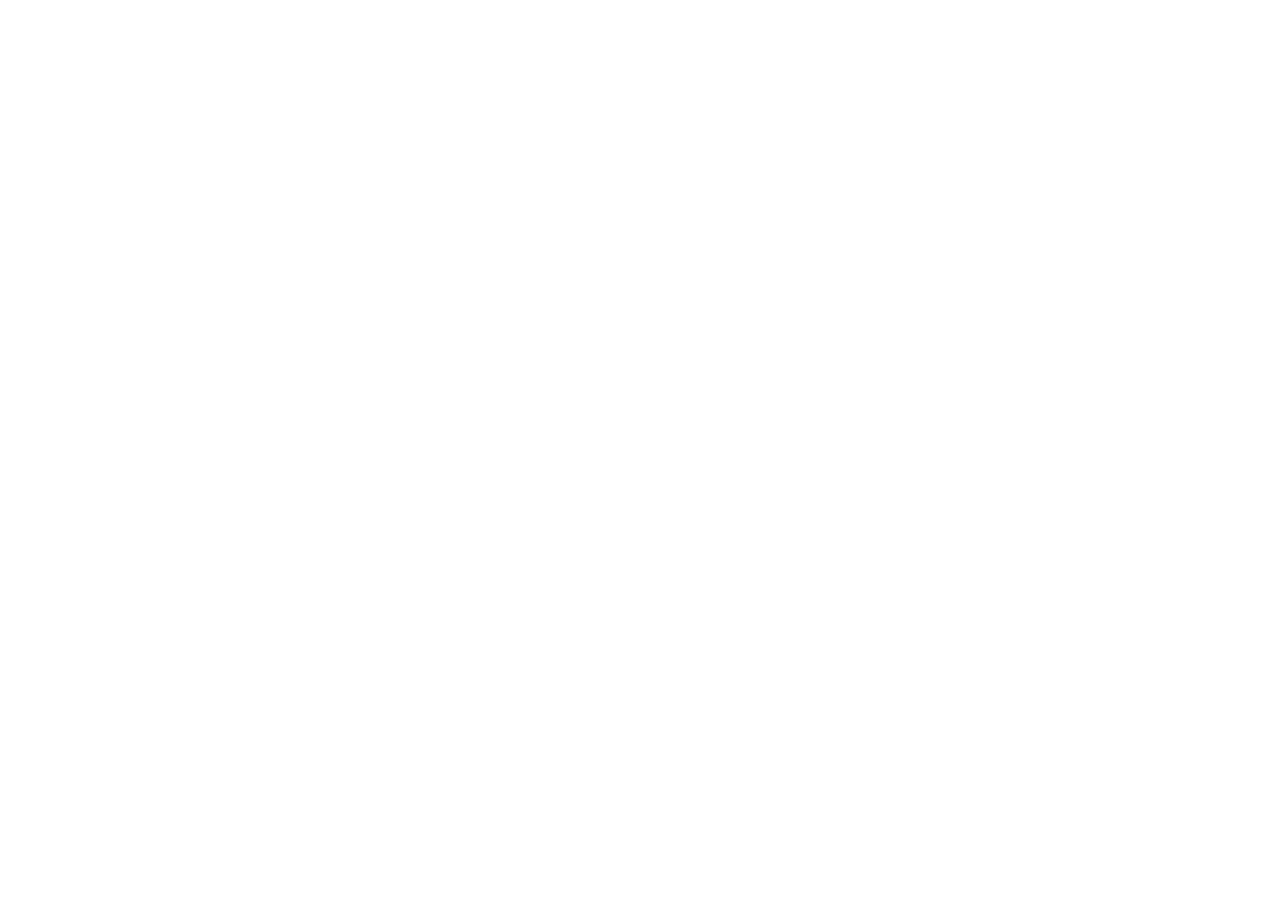
==== contribution.html @ 32f4b410 "dá" ====
<!DOCTYPE html>
<html>
<head>
    <title>Đóng góp/Chỉnh sửa câu hỏi</title>
    <script src="script.js"></script> 
    <style>
        /* ... (CSS styles cho form) */
    </style>
</head>
<body>
    <div id="contribution-form"></div>

    <script>
        // Lấy action từ query parameters
        const urlParams = new URLSearchParams(window.location.search);
        const action = urlParams.get('action'); 

        // Gọi hàm handleContributionForm để hiển thị form
        handleContributionForm(action); 
    </script>
</body>
</html>
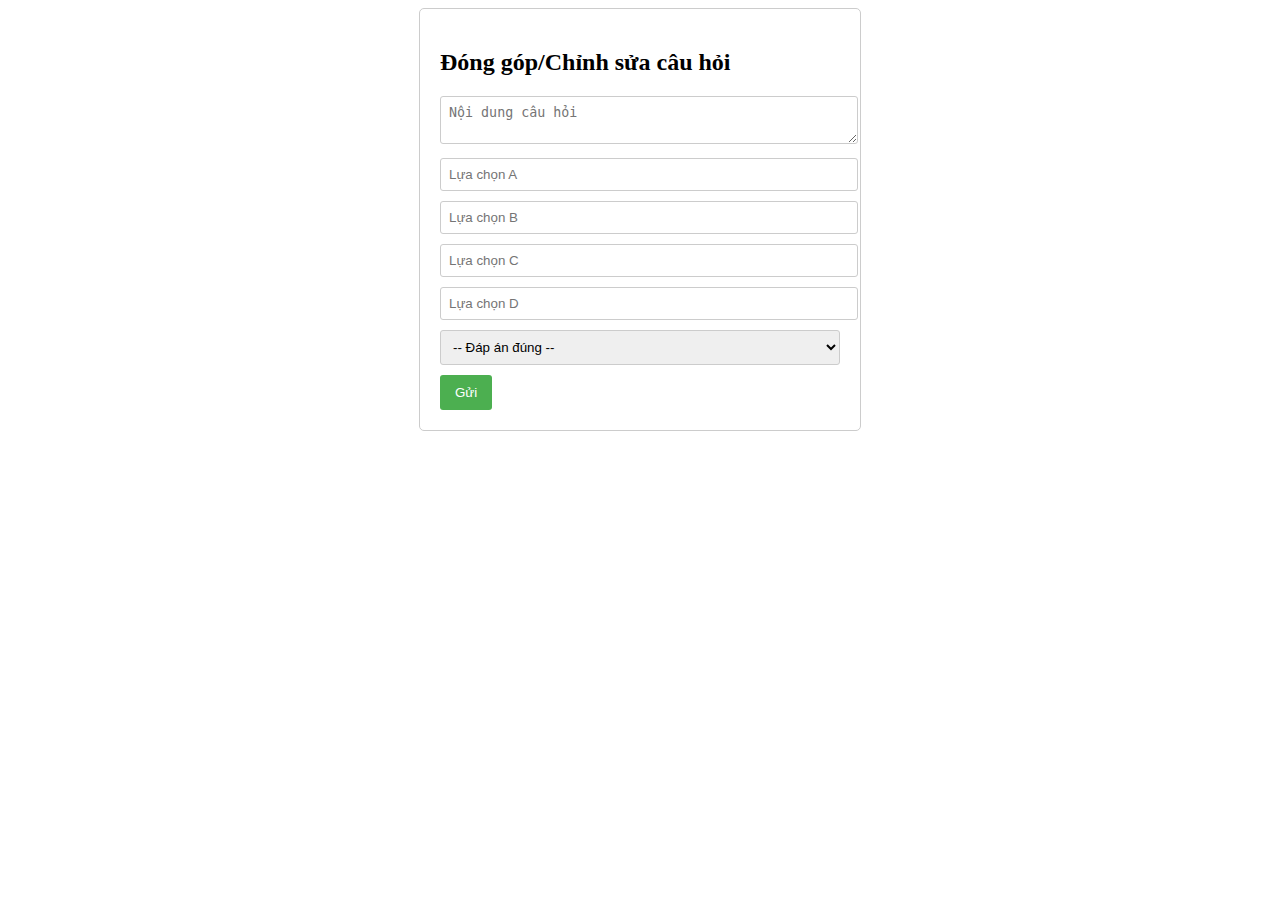
==== commit 91c2aa83: "edit" ====
--- a/contribution.html
+++ b/contribution.html
@@ -2,21 +2,90 @@
 <html>
 <head>
     <title>Đóng góp/Chỉnh sửa câu hỏi</title>
-    <script src="script.js"></script> 
     <style>
-        /* ... (CSS styles cho form) */
+        #contribution-form {
+            width: 400px;
+            margin: 0 auto;
+            padding: 20px;
+            border: 1px solid #ccc;
+            border-radius: 5px;
+        }
+
+        label {
+            display: block;
+            margin-bottom: 5px;
+        }
+
+        input[type="text"], textarea, select {
+            width: 100%;
+            padding: 8px;
+            margin-bottom: 10px;
+            border: 1px solid #ccc;
+            border-radius: 3px;
+        }
+
+        button {
+            background-color: #4CAF50;
+            color: white;
+            padding: 10px 15px;
+            border: none;
+            border-radius: 3px;
+            cursor: pointer;
+        }
     </style>
 </head>
 <body>
-    <div id="contribution-form"></div>
+    <div id="contribution-form">
+        <h2>Đóng góp/Chỉnh sửa câu hỏi</h2>
+        <textarea id="questionText" placeholder="Nội dung câu hỏi"></textarea>
+        <input type="text" id="optionA" placeholder="Lựa chọn A">
+        <input type="text" id="optionB" placeholder="Lựa chọn B">
+        <input type="text" id="optionC" placeholder="Lựa chọn C">
+        <input type="text" id="optionD" placeholder="Lựa chọn D">
+        <select id="correctAnswer">
+            <option value="">-- Đáp án đúng --</option>
+            <option value="A">A</option>
+            <option value="B">B</option>
+            <option value="C">C</option>
+            <option value="D">D</option>
+        </select>
+        <button id="submitContribution">Gửi</button>
+    </div>
 
     <script>
-        // Lấy action từ query parameters
-        const urlParams = new URLSearchParams(window.location.search);
-        const action = urlParams.get('action'); 
+        const scriptUrl = 'https://script.google.com/macros/s/AKfycby2_L67r4LXq26dINLWJ8HYgZ3i9g1eunGfhWAG_hEYVlsUh4De8TqF2x7yz5a-IzC9Rg/exec'; // Thay bằng URL của Google Apps Script của bạn
 
-        // Gọi hàm handleContributionForm để hiển thị form
-        handleContributionForm(action); 
+        document.getElementById("submitContribution").addEventListener("click", () => {
+            const questionText = document.getElementById("questionText").value;
+            const optionA = document.getElementById("optionA").value;
+            const optionB = document.getElementById("optionB").value;
+            const optionC = document.getElementById("optionC").value;
+            const optionD = document.getElementById("optionD").value;
+            const correctAnswer = document.getElementById("correctAnswer").value;
+
+            fetch(scriptUrl, {
+                method: 'POST',
+                body: JSON.stringify({ questionText, optionA, optionB, optionC, optionD, correctAnswer }),
+                headers: { 'Content-Type': 'application/json' }
+            })
+            .then(response => {
+                if (response.ok) {
+                    // Reset các ô input và thông báo thành công
+                    document.getElementById("questionText").value = "";
+                    document.getElementById("optionA").value = "";
+                    document.getElementById("optionB").value = "";
+                    document.getElementById("optionC").value = "";
+                    document.getElementById("optionD").value = "";
+                    document.getElementById("correctAnswer").value = "";
+                    alert("Dữ liệu đã được gửi thành công!");
+
+                    // Reload trang sau khi gửi thành công
+                    location.reload();
+                } else {
+                    alert("Có lỗi xảy ra khi gửi dữ liệu. Vui lòng thử lại.");
+                }
+            });
+        });
     </script>
 </body>
 </html>
